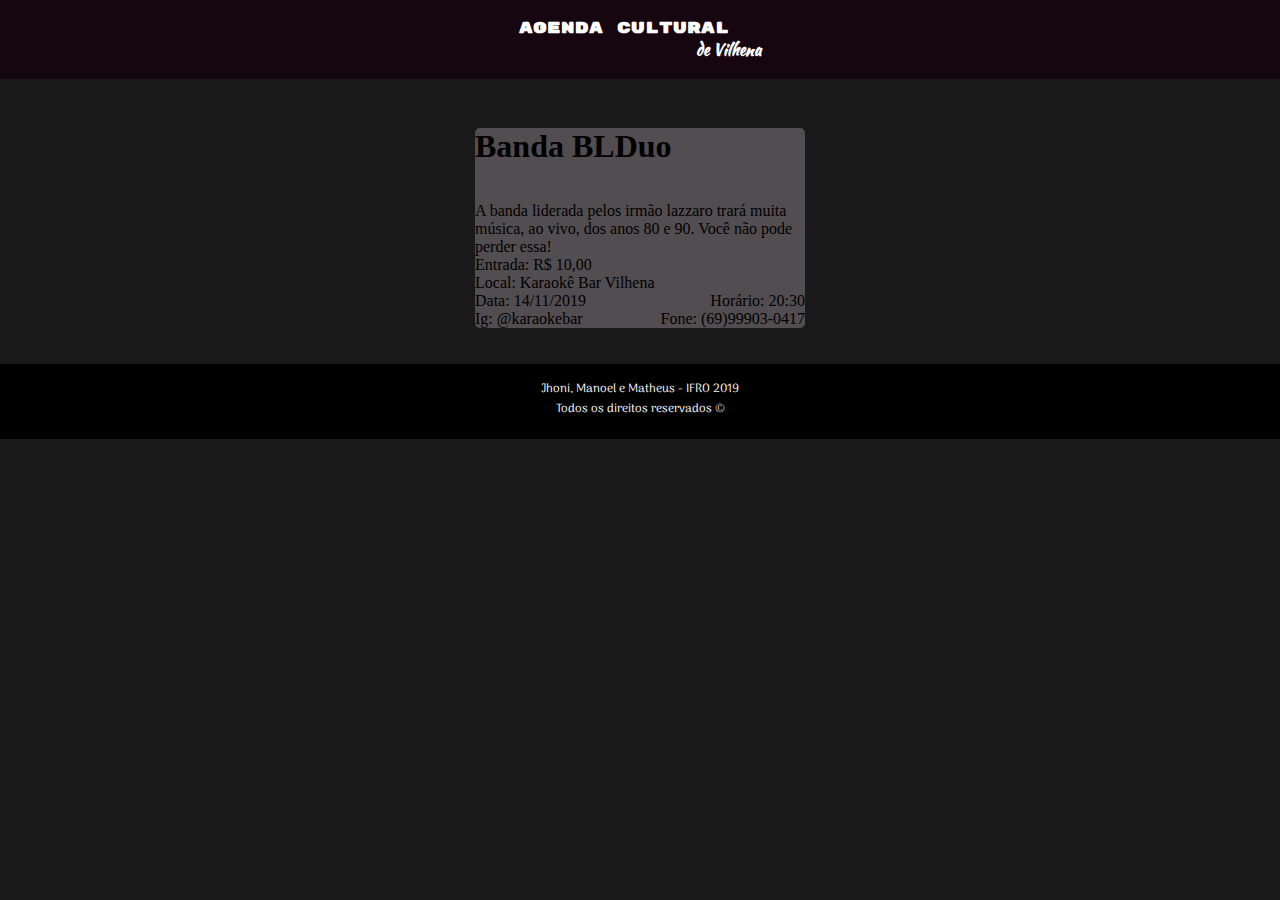
==== blduo.html @ 19355b0e "No decoration" ====
<!DOCTYPE html>
<html lang="pt-br">
<head>
    <meta charset="UTF-8">
    <meta name="viewport" content="width=device-width, initial-scale=1.0">
    <meta http-equiv="X-UA-Compatible" content="ie=edge">
    <link rel="stylesheet" href="assets/style.css">
    <link href="https://fonts.googleapis.com/css?family=Arima+Madurai|Kaushan+Script|Rubik+Mono+One|Salsa&display=swap" rel="stylesheet">
    <title>Agenda Cultural de Vilhena</title>
</head>
<body>
  <a href="index.html" style="text-decoration: none;">  
    <header style="background-color: #150610;"><br>
        <div class="container">
            <h1 class="titulo">AGENDA CULTURAL</h1> 
            <div>
                <h2 class="subtitulo">de Vilhena</h2>
            </div>
        </div><br>
    </header>
  </a>
    <br><br>
    
    <section class="container__evento">
        <img src="assets/images/blduo.png" alt="">
        <div style="background-color: #524D50; border-radius: 5px; margin-top: -5px;">
            <h1 class="evento__h1">Banda BLDuo <br><br></h1>
            <p class="evento__p">A banda liderada pelos irmão lazzaro trará muita música, ao vivo, dos anos 80 e 90. Você não pode perder essa!</p>
            <p class="evento__p">Entrada: R$ 10,00</p>
            <p class="evento__p">Local: Karaokê Bar Vilhena</p>
            <p class="evento__p">Data: 14/11/2019 <span style="float: right;"> Horário: 20:30</span></p>
            <p class="evento__p">Ig: @karaokebar <span style="float: right;"> Fone: (69)99903-0417</span></p>
        </div>
    </section><br><br>

    <footer style="background-color: #000000">
        <div class="rodape">Jhoni, Manoel e Matheus - IFRO 2019 <br> Todos os direitos reservados ©</div>
    </footer>
</body>
</html>
---- assets/style.css ----
*{
    margin: 0;
    padding: 0;
    box-sizing: border-box;
}

body{
    background-color: #1A1919;
}

.container{
    max-width: 243px;
    margin: 0 auto;
}

.container__evento{
    max-width: 330px;
    margin: 0 auto;
}


.titulo{
    color: #fff;
    font-family: 'Rubik Mono One', sans-serif;
    font-size: 16px;
    text-align: justify;
}

.subtitulo{
    font-family: 'Kaushan Script', cursive;
    color: #fff;
    font-size: 16px;
    text-align: end;
}

.container__div{

}

.evento__titulo{
    font-size: 15px;
    color: #fff;
    font-family: 'Salsa', cursive;
    display: inline-block;
    padding-top: 25px;
}

.evento__subtitulo{
    font-size: 15px;
    color: #fff;
    font-family: 'Salsa', cursive;
    padding-bottom: 20px;
    padding-top: 10px;
    text-align: center;
}

.rodape{
    font-size: 12px;
    color: #fff;
    font-family: 'Arima Madurai', cursive;
    padding-top: 15px;
    padding-bottom: 20px;
    text-align: center;
}
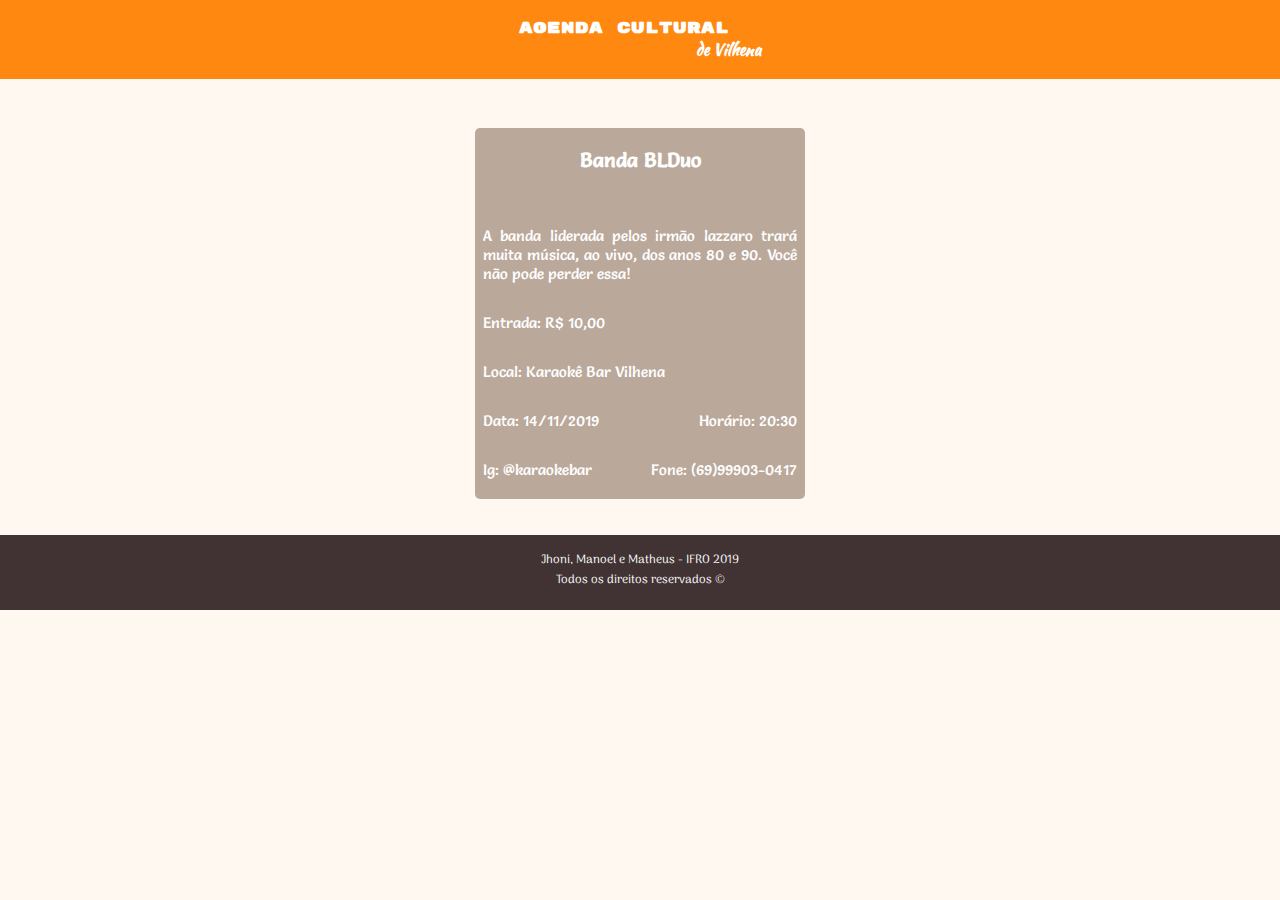
==== commit 0f812ff5: "Changing the colors" ====
--- a/blduo.html
+++ b/blduo.html
@@ -12,7 +12,7 @@
 </head>
 <body>
   <a href="index.html" style="text-decoration: none;">  
-    <header style="background-color: #150610;"><br>
+    <header style="background-color: #FF8811;"><br>
         <div class="container">
             <h1 class="titulo">AGENDA CULTURAL</h1> 
             <div>
@@ -25,7 +25,7 @@
     
     <section class="container__evento">
         <img src="assets/images/blduo.png" alt="">
-        <div style="background-color: #524D50; border-radius: 5px; margin-top: -5px;">
+        <div style="background-color: #BAA89B; border-radius: 5px; margin-top: -5px;">
             <h1 class="evento__h1">Banda BLDuo <br><br></h1>
             <p class="evento__p">A banda liderada pelos irmão lazzaro trará muita música, ao vivo, dos anos 80 e 90. Você não pode perder essa!</p>
             <p class="evento__p">Entrada: R$ 10,00</p>
@@ -35,7 +35,7 @@
         </div>
     </section><br><br>
 
-    <footer style="background-color: #000000">
+    <footer style="background-color: #413333">
         <div class="rodape">Jhoni, Manoel e Matheus - IFRO 2019 <br> Todos os direitos reservados ©</div>
     </footer>
 </body>
--- a/assets/style.css
+++ b/assets/style.css
@@ -6,7 +6,7 @@
 }
 
 body{
-    background-color: #1A1919;
+    background-color: #FFF8F0;
 }
 
 .container{
@@ -55,6 +55,27 @@
     text-align: center;
 }
 
+.evento__h1{
+    font-size: 20px;
+    color: #fff;
+    font-family: 'Salsa', cursive;
+    padding-bottom: 20px;
+    padding-top: 20px;
+    text-align: center;
+}
+
+.evento__p{
+    font-size: 15px;
+    color: #fff;
+    font-family: 'Salsa', cursive;
+    padding-bottom: 20px;
+    padding-top: 10px;
+    text-align: justify;
+    margin-left: 8px;
+    margin-right: 8px;
+}
+
+
 .rodape{
     font-size: 12px;
     color: #fff;
